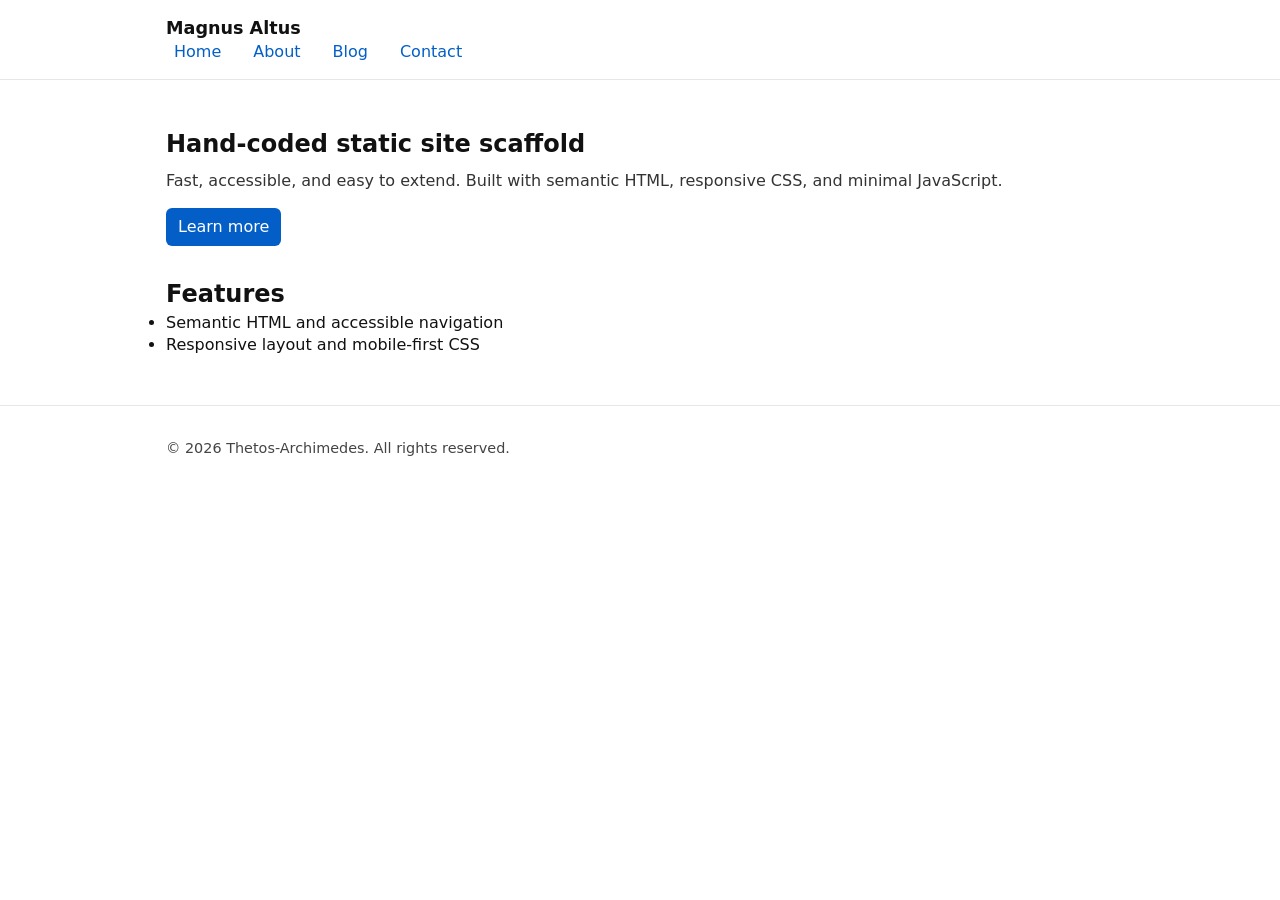
==== public/index.html @ 1168ac50 "Ai Changes" ====
<!doctype html>
<html lang="en">
<head>
  <meta charset="utf-8" />
  <meta name="viewport" content="width=device-width,initial-scale=1" />
  <title>Magnus — Minimal Static Site</title>
  <meta name="description" content="A minimal, hand-coded static site scaffold." />
  <meta name="referrer" content="strict-origin-when-cross-origin" />
  <meta http-equiv="x-ua-compatible" content="IE=edge" />
  <link rel="stylesheet" href="styles.css" />
</head>
<body>
  <header class="site-header" role="banner">
    <div class="container">
      <a class="brand" href="/" rel="home">Magnus Altus</a>
      <button id="navToggle" class="nav-toggle" aria-expanded="false" aria-controls="mainNav" aria-label="Toggle navigation">Menu</button>
      <nav id="mainNav" class="nav" hidden aria-label="Primary">
        <ul>
          <li><a href="/" rel="noopener">Home</a></li>
          <li><a href="/about.html" rel="noopener">About</a></li>
          <li><a href="/blog/index.html" rel="noopener">Blog</a></li>
          <li><a href="/contact.html" rel="noopener">Contact</a></li>
        </ul>
      </nav>
    </div>
  </header>

  <main id="content" class="container" role="main">
    <article class="hero">
      <h1>Hand‑coded static site scaffold</h1>
      <p class="lead">Fast, accessible, and easy to extend. Built with semantic HTML, responsive CSS, and minimal JavaScript.</p>
      <p><a class="cta" href="/about.html" rel="noopener">Learn more</a></p>
    </article>

    <section aria-labelledby="features">
      <h2 id="features">Features</h2>
      <ul>
        <li>Semantic HTML and accessible navigation</li>
        <li>Responsive layout and mobile-first CSS</li>
      </ul>
    </section>
  </main>

  <footer class="site-footer" role="contentinfo">
    <div class="container">
      <p>&copy; <span id="year" aria-hidden="true"></span> Thetos-Archimedes. All rights reserved.</p>
      <p class="visually-hidden" aria-hidden="false">This site uses no server-side user tracking.</p>
    </div>
  </footer>

  <script src="script.js" defer></script>
</body>
</html>
---- public/styles.css ----
/* Minimal reset */
* { box-sizing: border-box; margin: 0; padding: 0; }
html,body { height: 100%; font-family: system-ui, -apple-system, "Segoe UI", Roboto, "Helvetica Neue", Arial, sans-serif; color:#111; background:#fff; line-height:1.4; -webkit-font-smoothing:antialiased; -moz-osx-font-smoothing:grayscale; }

/* Visually hidden utility */
.visually-hidden {
  position: absolute !important;
  height: 1px; width: 1px;
  overflow: hidden; clip: rect(1px, 1px, 1px, 1px);
  white-space: nowrap; border: 0; padding: 0; margin: -1px;
}

/* Layout */
.container { max-width: 980px; margin: 0 auto; padding: 1rem; }
.site-header { border-bottom: 1px solid #e6e6e6; background:#fff; }
.brand { font-weight:700; text-decoration:none; color:inherit; font-size:1.1rem; }
.nav { display:flex; gap:1rem; align-items:center; }
.nav ul { list-style:none; display:flex; gap:1rem; margin:0; padding:0; }
.nav a { text-decoration:none; color:#035fc7; padding:0.25rem 0.5rem; border-radius:4px; }
.nav a:focus, .nav a:focus-visible { outline:3px solid #ffd54f; outline-offset:3px; }

/* Toggle button */
.nav-toggle { display:none; background:none; border:1px solid #ccc; padding:0.25rem 0.5rem; border-radius:4px; }
.nav-toggle:focus, .nav-toggle:focus-visible { outline:3px solid #ffd54f; outline-offset:3px; }

/* Hero */
.hero { padding:2rem 0; }
.lead { color:#333; margin-top:0.5rem; }
.cta { display:inline-block; margin-top:1rem; background:#035fc7; color:#fff; padding:0.5rem 0.75rem; text-decoration:none; border-radius:6px; }
.cta:focus, .cta:focus-visible { outline:3px solid #ffd54f; outline-offset:3px; }

/* Footer */
.site-footer { border-top:1px solid #e6e6e6; padding:1rem 0; margin-top:2rem; color:#444; font-size:0.9rem; }

/* Motion preferences */
@media (prefers-reduced-motion: reduce) {
  * { animation-duration: 0.001ms !important; animation-iteration-count: 1 !important; transition-duration: 0.001ms !important; scroll-behavior: auto !important; }
}

/* Responsive */
@media (max-width:700px) {
  .nav { display:block; }
  .nav-toggle { display:inline-block; }
  .nav[hidden] { display:none; }
  .nav ul { flex-direction: column; gap: 0.5rem; }
}

/* Focus-visible fallback */
:focus { outline: none; }
:focus-visible { outline: 3px solid #ffd54f; outline-offset: 3px; }
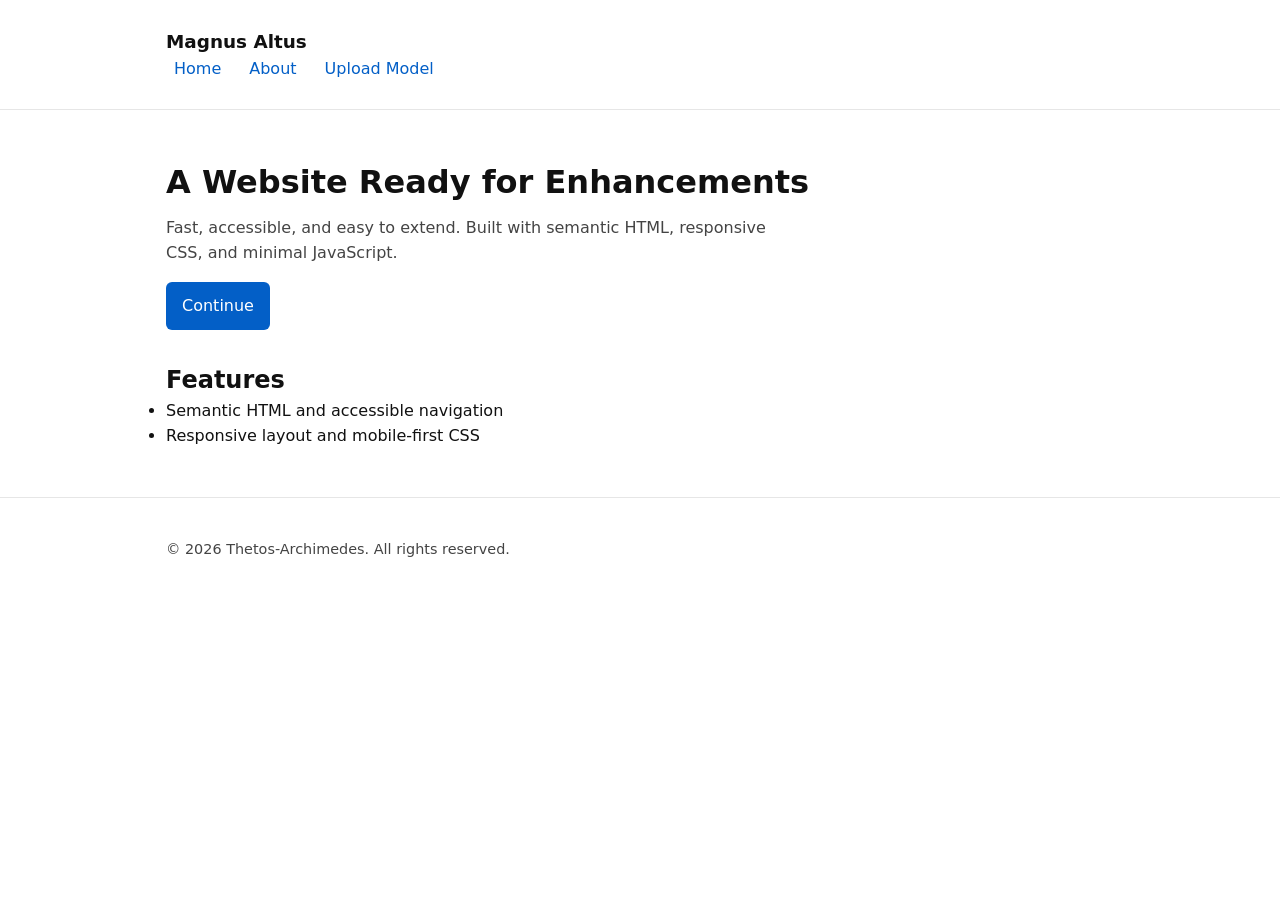
==== commit 137040d8: "Model Upload" ====
--- a/public/index.html
+++ b/public/index.html
@@ -3,7 +3,7 @@
 <head>
   <meta charset="utf-8" />
   <meta name="viewport" content="width=device-width,initial-scale=1" />
-  <title>Magnus — Minimal Static Site</title>
+  <title>Magnus — Official Webpage</title>
   <meta name="description" content="A minimal, hand-coded static site scaffold." />
   <meta name="referrer" content="strict-origin-when-cross-origin" />
   <meta http-equiv="x-ua-compatible" content="IE=edge" />
@@ -16,10 +16,9 @@
       <button id="navToggle" class="nav-toggle" aria-expanded="false" aria-controls="mainNav" aria-label="Toggle navigation">Menu</button>
       <nav id="mainNav" class="nav" hidden aria-label="Primary">
         <ul>
-          <li><a href="/" rel="noopener">Home</a></li>
-          <li><a href="/about.html" rel="noopener">About</a></li>
-          <li><a href="/blog/index.html" rel="noopener">Blog</a></li>
-          <li><a href="/contact.html" rel="noopener">Contact</a></li>
+          <li><a href="/public" rel="noopener">Home</a></li>
+          <li><a href="/public/about.html" rel="noopener">About</a></li>
+          <li><a href="/public/models/index.html" rel="noopener">Upload Model</a></li>
         </ul>
       </nav>
     </div>
@@ -27,9 +26,9 @@
 
   <main id="content" class="container" role="main">
     <article class="hero">
-      <h1>Hand‑coded static site scaffold</h1>
+      <h1>A Website Ready for Enhancements</h1>
       <p class="lead">Fast, accessible, and easy to extend. Built with semantic HTML, responsive CSS, and minimal JavaScript.</p>
-      <p><a class="cta" href="/about.html" rel="noopener">Learn more</a></p>
+      <p><a class="cta" href="/public/continue/index.html" rel="noopener">Continue</a></p>
     </article>
 
     <section aria-labelledby="features">
--- a/public/styles.css
+++ b/public/styles.css
@@ -1,50 +1,219 @@
-/* Minimal reset */
-* { box-sizing: border-box; margin: 0; padding: 0; }
-html,body { height: 100%; font-family: system-ui, -apple-system, "Segoe UI", Roboto, "Helvetica Neue", Arial, sans-serif; color:#111; background:#fff; line-height:1.4; -webkit-font-smoothing:antialiased; -moz-osx-font-smoothing:grayscale; }
-
-/* Visually hidden utility */
+/* --------------------------------------------------
+   Base Reset & Root Tokens
+-------------------------------------------------- */
+* {
+  box-sizing: border-box;
+  margin: 0;
+  padding: 0;
+}
+
+html, body {
+  height: 100%;
+  font-family: system-ui, -apple-system, "Segoe UI", Roboto, "Helvetica Neue", Arial, sans-serif;
+  color: #111;
+  background: #fff;
+  line-height: 1.55;
+  -webkit-font-smoothing: antialiased;
+  -moz-osx-font-smoothing: grayscale;
+}
+
+/* Design tokens */
+:root {
+  --color-text: #111;
+  --color-text-muted: #444;
+  --color-accent: #035fc7;
+  --color-accent-hover: #024a9a;
+  --color-border: #e6e6e6;
+  --color-focus: #ffd54f;
+
+  --radius-sm: 4px;
+  --radius-md: 6px;
+
+  --space-1: 0.25rem;
+  --space-2: 0.5rem;
+  --space-3: 0.75rem;
+  --space-4: 1rem;
+  --space-6: 1.5rem;
+  --space-8: 2rem;
+
+  --max-width: 980px;
+}
+
+/* --------------------------------------------------
+   Utility: Visually Hidden
+-------------------------------------------------- */
 .visually-hidden {
   position: absolute !important;
   height: 1px; width: 1px;
-  overflow: hidden; clip: rect(1px, 1px, 1px, 1px);
-  white-space: nowrap; border: 0; padding: 0; margin: -1px;
-}
-
-/* Layout */
-.container { max-width: 980px; margin: 0 auto; padding: 1rem; }
-.site-header { border-bottom: 1px solid #e6e6e6; background:#fff; }
-.brand { font-weight:700; text-decoration:none; color:inherit; font-size:1.1rem; }
-.nav { display:flex; gap:1rem; align-items:center; }
-.nav ul { list-style:none; display:flex; gap:1rem; margin:0; padding:0; }
-.nav a { text-decoration:none; color:#035fc7; padding:0.25rem 0.5rem; border-radius:4px; }
-.nav a:focus, .nav a:focus-visible { outline:3px solid #ffd54f; outline-offset:3px; }
-
-/* Toggle button */
-.nav-toggle { display:none; background:none; border:1px solid #ccc; padding:0.25rem 0.5rem; border-radius:4px; }
-.nav-toggle:focus, .nav-toggle:focus-visible { outline:3px solid #ffd54f; outline-offset:3px; }
-
-/* Hero */
-.hero { padding:2rem 0; }
-.lead { color:#333; margin-top:0.5rem; }
-.cta { display:inline-block; margin-top:1rem; background:#035fc7; color:#fff; padding:0.5rem 0.75rem; text-decoration:none; border-radius:6px; }
-.cta:focus, .cta:focus-visible { outline:3px solid #ffd54f; outline-offset:3px; }
-
-/* Footer */
-.site-footer { border-top:1px solid #e6e6e6; padding:1rem 0; margin-top:2rem; color:#444; font-size:0.9rem; }
-
-/* Motion preferences */
+  overflow: hidden;
+  clip: rect(1px, 1px, 1px, 1px);
+  white-space: nowrap;
+  border: 0; padding: 0; margin: -1px;
+}
+
+/* --------------------------------------------------
+   Layout
+-------------------------------------------------- */
+.container {
+  max-width: var(--max-width);
+  margin: 0 auto;
+  padding: var(--space-4);
+}
+
+/* --------------------------------------------------
+   Header & Navigation
+-------------------------------------------------- */
+.site-header {
+  border-bottom: 1px solid var(--color-border);
+  background: #fff;
+  padding: var(--space-3) 0;
+}
+
+.brand {
+  font-weight: 700;
+  text-decoration: none;
+  color: inherit;
+  font-size: 1.15rem;
+}
+
+.nav {
+  display: flex;
+  gap: var(--space-4);
+  align-items: center;
+}
+
+.nav ul {
+  list-style: none;
+  display: flex;
+  gap: var(--space-3);
+}
+
+.nav a {
+  text-decoration: none;
+  color: var(--color-accent);
+  padding: var(--space-1) var(--space-2);
+  border-radius: var(--radius-sm);
+  transition: background 0.15s ease, color 0.15s ease;
+}
+
+.nav a:hover {
+  background: var(--color-accent);
+  color: #fff;
+}
+
+.nav a:focus-visible {
+  outline: 3px solid var(--color-focus);
+  outline-offset: 3px;
+}
+
+/* Mobile nav toggle */
+.nav-toggle {
+  display: none;
+  background: none;
+  border: 1px solid #ccc;
+  padding: var(--space-2) var(--space-3);
+  border-radius: var(--radius-sm);
+  font-size: 0.9rem;
+}
+
+.nav-toggle:focus-visible {
+  outline: 3px solid var(--color-focus);
+  outline-offset: 3px;
+}
+
+/* --------------------------------------------------
+   Hero
+-------------------------------------------------- */
+.hero {
+  padding: var(--space-8) 0;
+}
+
+.hero h1 {
+  font-size: 2rem;
+  font-weight: 700;
+}
+
+.lead {
+  color: var(--color-text-muted);
+  margin-top: var(--space-2);
+  max-width: 60ch;
+}
+
+.cta {
+  display: inline-block;
+  margin-top: var(--space-4);
+  background: var(--color-accent);
+  color: #fff;
+  padding: var(--space-3) var(--space-4);
+  text-decoration: none;
+  border-radius: var(--radius-md);
+  transition: background 0.15s ease;
+}
+
+.cta:hover {
+  background: var(--color-accent-hover);
+}
+
+.cta:focus-visible {
+  outline: 3px solid var(--color-focus);
+  outline-offset: 3px;
+}
+
+/* --------------------------------------------------
+   Footer
+-------------------------------------------------- */
+.site-footer {
+  border-top: 1px solid var(--color-border);
+  padding: var(--space-6) 0;
+  margin-top: var(--space-8);
+  color: var(--color-text-muted);
+  font-size: 0.9rem;
+}
+
+/* --------------------------------------------------
+   Motion Preferences
+-------------------------------------------------- */
 @media (prefers-reduced-motion: reduce) {
-  * { animation-duration: 0.001ms !important; animation-iteration-count: 1 !important; transition-duration: 0.001ms !important; scroll-behavior: auto !important; }
-}
-
-/* Responsive */
-@media (max-width:700px) {
-  .nav { display:block; }
-  .nav-toggle { display:inline-block; }
-  .nav[hidden] { display:none; }
-  .nav ul { flex-direction: column; gap: 0.5rem; }
-}
-
-/* Focus-visible fallback */
-:focus { outline: none; }
-:focus-visible { outline: 3px solid #ffd54f; outline-offset: 3px; }+  * {
+    animation-duration: 0.001ms !important;
+    animation-iteration-count: 1 !important;
+    transition-duration: 0.001ms !important;
+    scroll-behavior: auto !important;
+  }
+}
+
+/* --------------------------------------------------
+   Responsive Navigation
+-------------------------------------------------- */
+@media (max-width: 700px) {
+  .nav {
+    display: block;
+    margin-top: var(--space-3);
+  }
+
+  .nav-toggle {
+    display: inline-block;
+  }
+
+  .nav[hidden] {
+    display: none;
+  }
+
+  .nav ul {
+    flex-direction: column;
+    gap: var(--space-2);
+    margin-top: var(--space-3);
+  }
+}
+
+/* --------------------------------------------------
+   Focus-visible Fallback
+-------------------------------------------------- */
+:focus {
+  outline: none;
+}
+
+:focus-visible {
+  outline: 3px solid var(--color-focus);
+  outline-offset: 3px;
+}
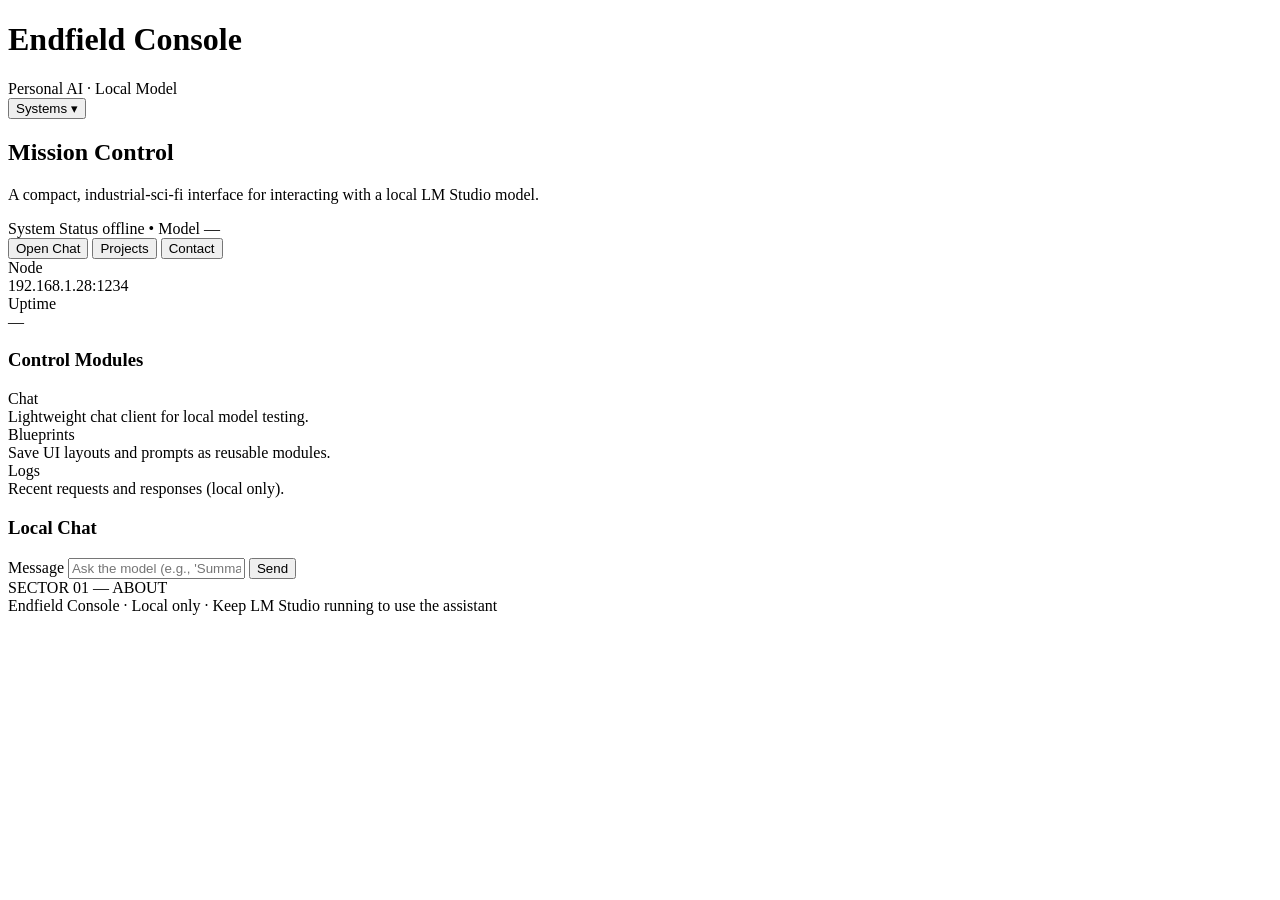
==== commit 35e662ad: "Web Ai" ====
--- a/public/index.html
+++ b/public/index.html
@@ -3,50 +3,102 @@
 <head>
   <meta charset="utf-8" />
   <meta name="viewport" content="width=device-width,initial-scale=1" />
-  <title>Magnus — Official Webpage</title>
-  <meta name="description" content="A minimal, hand-coded static site scaffold." />
-  <meta name="referrer" content="strict-origin-when-cross-origin" />
-  <meta http-equiv="x-ua-compatible" content="IE=edge" />
-  <link rel="stylesheet" href="styles.css" />
+  <title>Endfield Console — Local AI</title>
+  <link rel="stylesheet" href="style.css" />
 </head>
 <body>
-  <header class="site-header" role="banner">
-    <div class="container">
-      <a class="brand" href="/" rel="home">Magnus Altus</a>
-      <button id="navToggle" class="nav-toggle" aria-expanded="false" aria-controls="mainNav" aria-label="Toggle navigation">Menu</button>
-      <nav id="mainNav" class="nav" hidden aria-label="Primary">
-        <ul>
-          <li><a href="/public" rel="noopener">Home</a></li>
-          <li><a href="/public/about.html" rel="noopener">About</a></li>
-          <li><a href="/public/models/index.html" rel="noopener">Upload Model</a></li>
-        </ul>
-      </nav>
+  <!-- Header / Ops bar -->
+  <header class="ops-bar" role="banner">
+    <div class="brand">
+      <h1 class="site-title">Endfield Console</h1>
+      <div class="subtitle">Personal AI · Local Model</div>
     </div>
+
+    <nav class="top-nav" role="navigation" aria-label="Main">
+      <button class="menu-btn" id="menuBtn" aria-expanded="false" aria-controls="menuPanel">Systems ▾</button>
+      <div id="menuPanel" class="menu-panel" hidden>
+        <button class="menu-item">Status</button>
+        <button class="menu-item">Settings</button>
+        <button class="menu-item">About</button>
+      </div>
+    </nav>
   </header>
 
-  <main id="content" class="container" role="main">
-    <article class="hero">
-      <h1>A Website Ready for Enhancements</h1>
-      <p class="lead">Fast, accessible, and easy to extend. Built with semantic HTML, responsive CSS, and minimal JavaScript.</p>
-      <p><a class="cta" href="/public/continue/index.html" rel="noopener">Continue</a></p>
-    </article>
+  <main class="grid" role="main">
+    <!-- Hero / Control panel -->
+    <section class="hero panel" aria-labelledby="hero-title">
+      <div class="hero-left">
+        <h2 id="hero-title" class="panel-title">Mission Control</h2>
+        <p class="mission">A compact, industrial‑sci‑fi interface for interacting with a local LM Studio model.</p>
+        <div class="ops-readout">
+          <span class="readout-label">System Status</span>
+          <span id="sys-status" class="readout-value">offline</span>
+          <span class="readout-sep">•</span>
+          <span class="readout-label">Model</span>
+          <span id="sys-model" class="readout-value">—</span>
+        </div>
 
-    <section aria-labelledby="features">
-      <h2 id="features">Features</h2>
-      <ul>
-        <li>Semantic HTML and accessible navigation</li>
-        <li>Responsive layout and mobile-first CSS</li>
-      </ul>
+        <div class="quick-actions" aria-hidden="false">
+          <button class="action" id="btn-chat">Open Chat</button>
+          <button class="action" id="btn-projects">Projects</button>
+          <button class="action" id="btn-contact">Contact</button>
+        </div>
+      </div>
+
+      <div class="hero-right">
+        <div class="panel-mini">
+          <div class="mini-title">Node</div>
+          <div class="mini-value">192.168.1.28:1234</div>
+        </div>
+        <div class="panel-mini">
+          <div class="mini-title">Uptime</div>
+          <div class="mini-value" id="sys-uptime">—</div>
+        </div>
+      </div>
     </section>
+
+    <!-- Controls / Modules column -->
+    <aside class="controls panel" aria-labelledby="controls-title">
+      <h3 id="controls-title" class="panel-title small">Control Modules</h3>
+
+      <div class="module-list">
+        <div class="module">
+          <div class="module-head">Chat</div>
+          <div class="module-body">Lightweight chat client for local model testing.</div>
+        </div>
+
+        <div class="module">
+          <div class="module-head">Blueprints</div>
+          <div class="module-body">Save UI layouts and prompts as reusable modules.</div>
+        </div>
+
+        <div class="module">
+          <div class="module-head">Logs</div>
+          <div class="module-body">Recent requests and responses (local only).</div>
+        </div>
+      </div>
+    </aside>
+
+    <!-- Chat panel -->
+    <section class="chat panel" aria-labelledby="chat-title">
+      <h3 id="chat-title" class="panel-title small">Local Chat</h3>
+
+      <div id="messages" class="messages" aria-live="polite" role="log"></div>
+
+      <form id="chat-form" class="chat-form" autocomplete="off" aria-label="Send a message to the local model">
+        <label for="prompt" class="visually-hidden">Message</label>
+        <input id="prompt" name="prompt" type="text" placeholder="Ask the model (e.g., 'Summarize my site design')" required />
+        <button type="submit" class="send-btn">Send</button>
+      </form>
+    </section>
+
+    <!-- Footer / Sector label -->
+    <footer class="footer panel" role="contentinfo">
+      <div class="sector-label">SECTOR 01 — ABOUT</div>
+      <div class="footer-note">Endfield Console · Local only · Keep LM Studio running to use the assistant</div>
+    </footer>
   </main>
 
-  <footer class="site-footer" role="contentinfo">
-    <div class="container">
-      <p>&copy; <span id="year" aria-hidden="true"></span> Thetos-Archimedes. All rights reserved.</p>
-      <p class="visually-hidden" aria-hidden="false">This site uses no server-side user tracking.</p>
-    </div>
-  </footer>
-
-  <script src="script.js" defer></script>
+  <script src="script.js"></script>
 </body>
-</html>
+</html>
